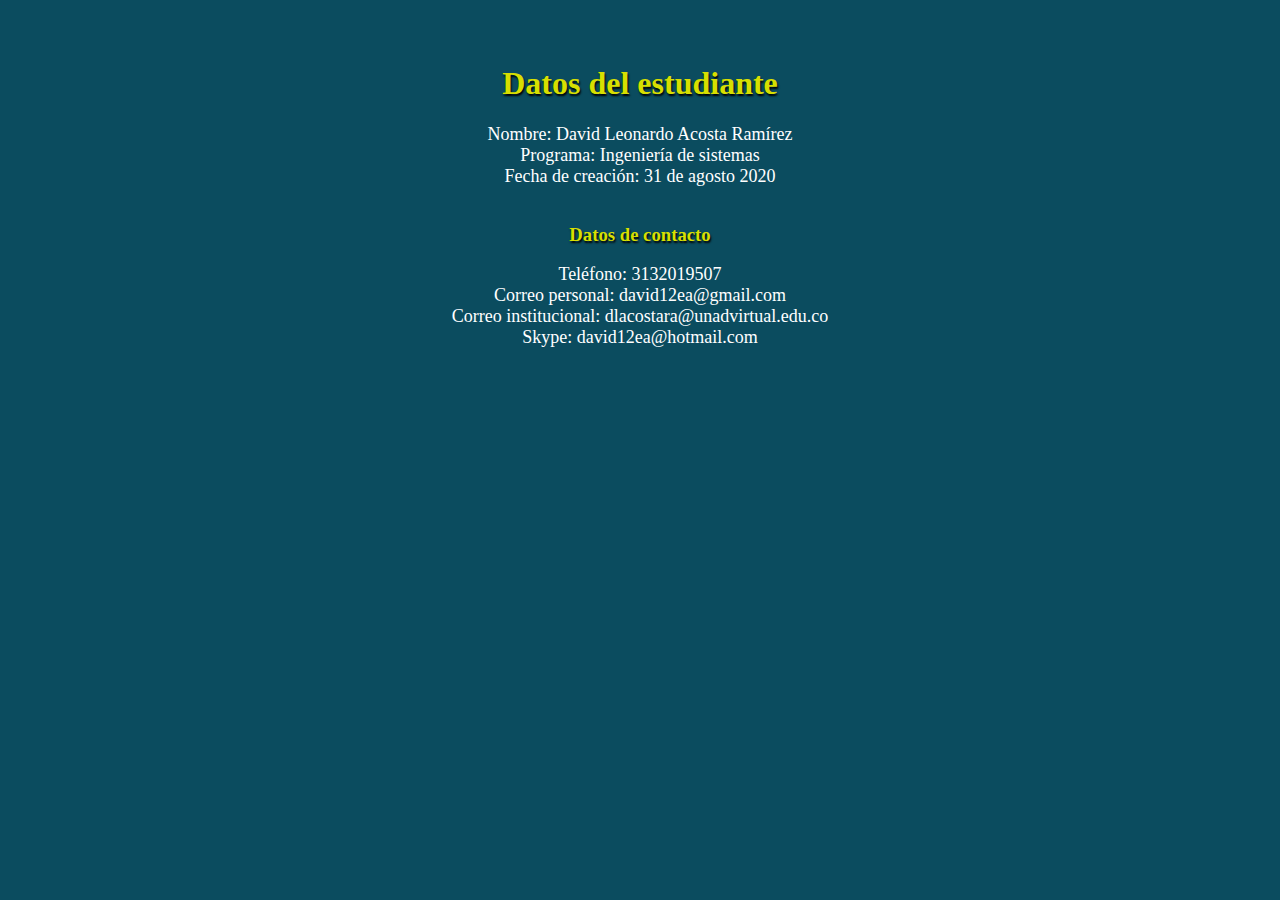
==== index.html @ daf89f01 "Versión 1 datos" ====
<!DOCTYPE html>
<html>
<head>
	<title>Datos del estudiante</title>
	<style type="text/css">
		h1{
			color:#D7DF01;
			text-shadow: 1px 2px 2px #000;
		}

		h3{
			color:#D7DF01;
			text-shadow: 1px 2px 2px #000;
		}
	</style>
</head>
<body bgcolor="#0B4C5F" >
	</br>
	</br>
	<center><h1>Datos del estudiante</h1/>
		<blockqute>
		<font size="4px"color="white">Nombre: David Leonardo Acosta Ramírez</br>
Programa: Ingeniería de sistemas</br>
Fecha de creación: 31 de agosto 2020</br>
</font>
</br>
<h3>Datos de contacto</h3/>
<blockqute>
	<font  size="4px"color="white">Teléfono: 3132019507</br>
Correo personal: david12ea@gmail.com</br>
Correo institucional: dlacostara@unadvirtual.edu.co</br>
Skype: david12ea@hotmail.com</br>
</font>
</center>


</body>
</html>
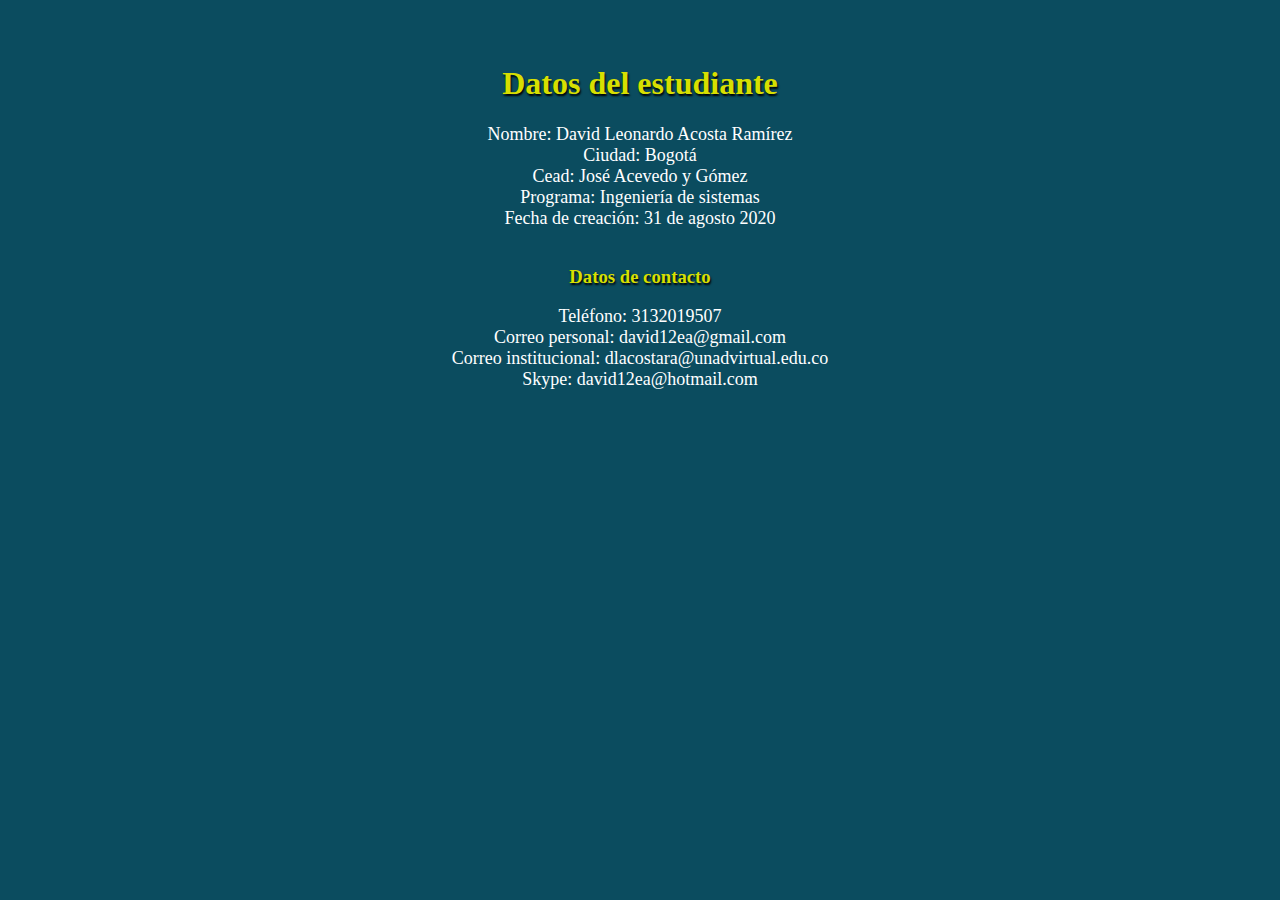
==== commit c5640f74: "Versión 2" ====
--- a/index.html
+++ b/index.html
@@ -20,6 +20,8 @@
 	<center><h1>Datos del estudiante</h1/>
 		<blockqute>
 		<font size="4px"color="white">Nombre: David Leonardo Acosta Ramírez</br>
+			Ciudad: Bogotá</br>
+		Cead: José Acevedo y Gómez</br>
 Programa: Ingeniería de sistemas</br>
 Fecha de creación: 31 de agosto 2020</br>
 </font>
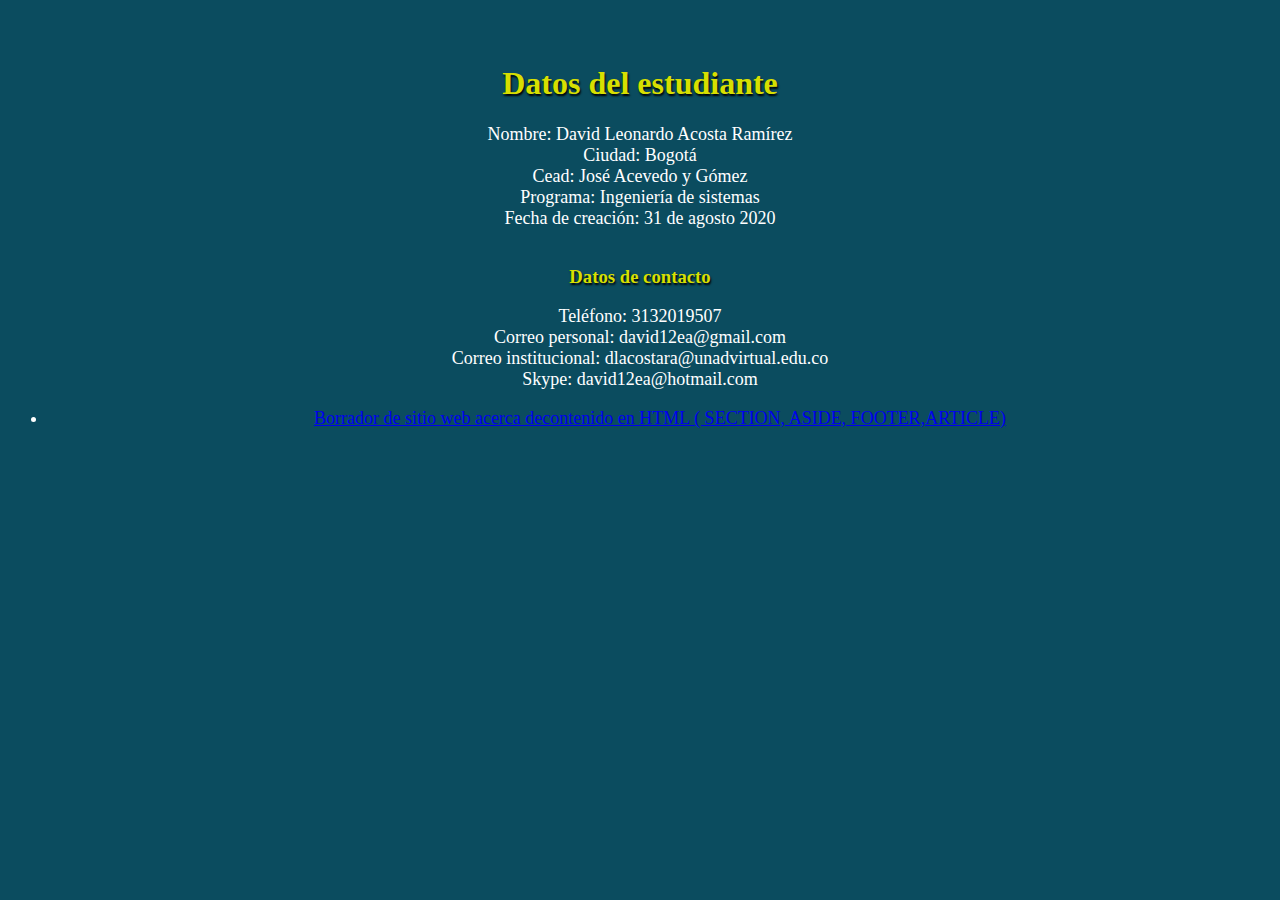
==== commit 25801535: "Versión 6" ====
--- a/index.html
+++ b/index.html
@@ -32,6 +32,10 @@
 Correo personal: david12ea@gmail.com</br>
 Correo institucional: dlacostara@unadvirtual.edu.co</br>
 Skype: david12ea@hotmail.com</br>
+
+<ul>
+<li><a href="planing.html">Borrador de sitio web acerca decontenido en HTML ( SECTION, ASIDE, FOOTER,ARTICLE)</li>
+	</ul>
 </font>
 </center>
 
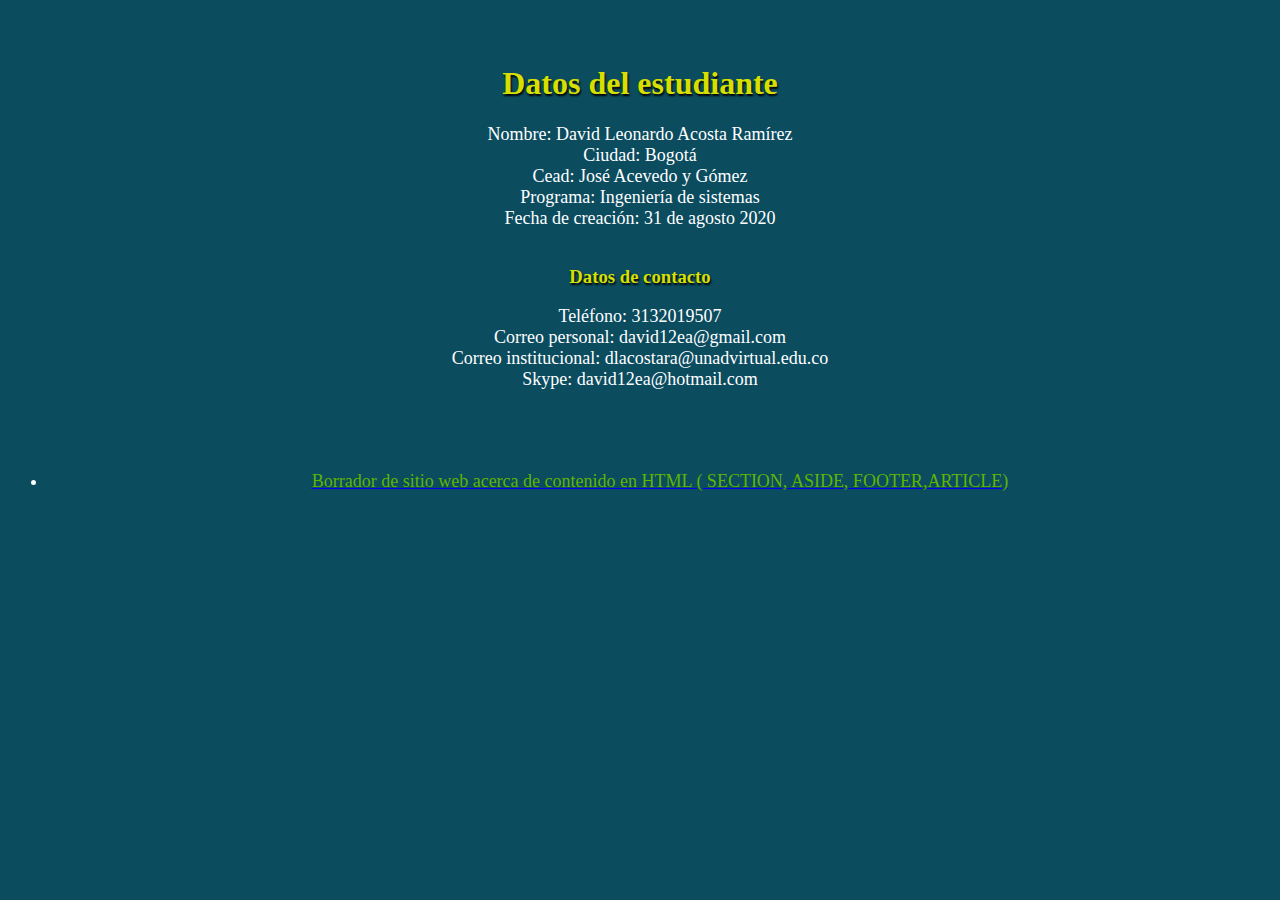
==== commit fac7e425: "Versión 7" ====
--- a/index.html
+++ b/index.html
@@ -32,9 +32,11 @@
 Correo personal: david12ea@gmail.com</br>
 Correo institucional: dlacostara@unadvirtual.edu.co</br>
 Skype: david12ea@hotmail.com</br>
-
+</br>
+</br>
+</br>
 <ul>
-<li><a href="planing.html">Borrador de sitio web acerca decontenido en HTML ( SECTION, ASIDE, FOOTER,ARTICLE)</li>
+<li><a href="planing.html"><font size="4px"color="#5FB404">Borrador de sitio web acerca de contenido en HTML ( SECTION, ASIDE, FOOTER,ARTICLE)</font></li>
 	</ul>
 </font>
 </center>
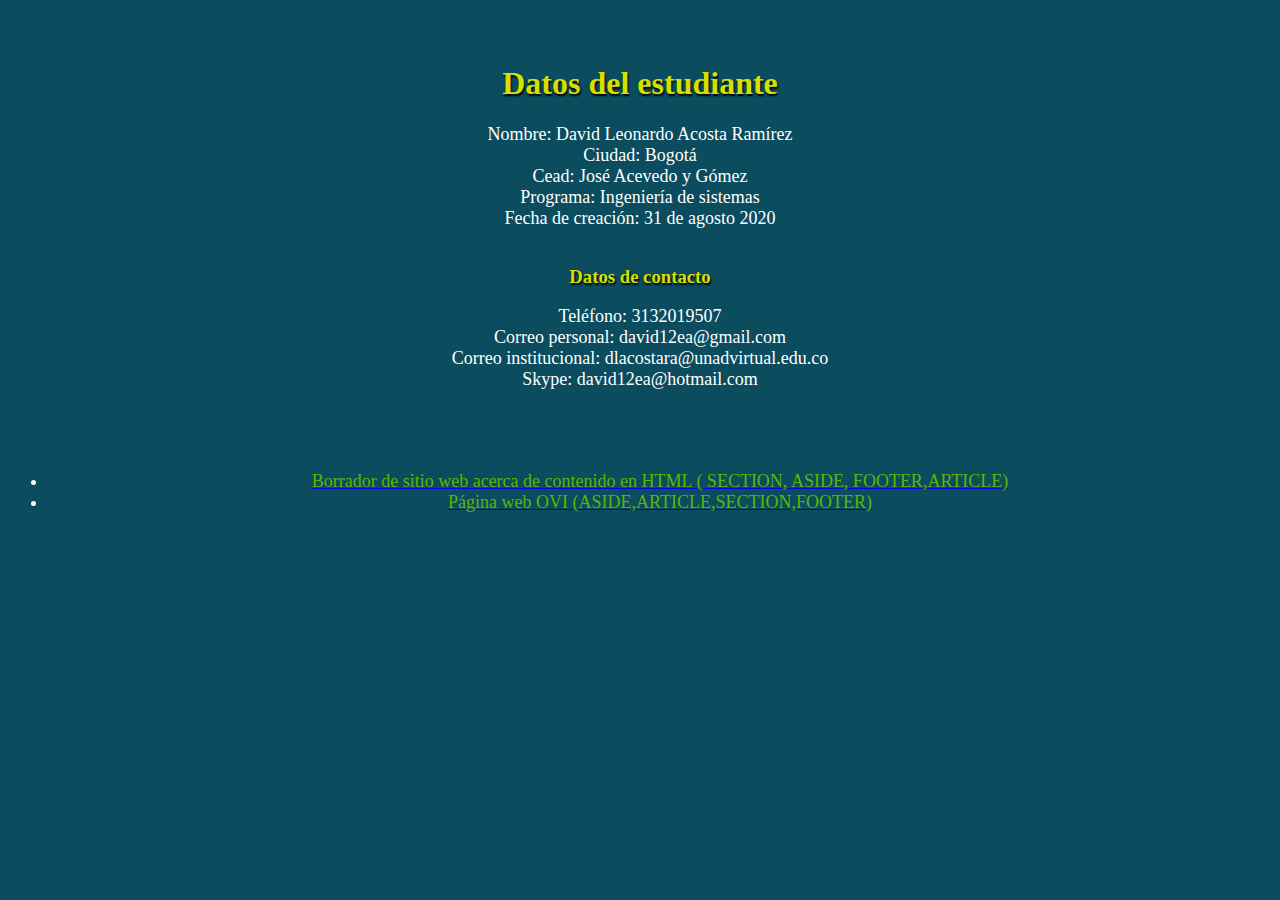
==== commit ea4f9081: "Versión 15" ====
--- a/index.html
+++ b/index.html
@@ -37,6 +37,8 @@
 </br>
 <ul>
 <li><a href="planing.html"><font size="4px"color="#5FB404">Borrador de sitio web acerca de contenido en HTML ( SECTION, ASIDE, FOOTER,ARTICLE)</font></li>
+
+	<li><a href="inicio.html"><font size="4px"color="#5FB404">Página web OVI (ASIDE,ARTICLE,SECTION,FOOTER)</font></li>
 	</ul>
 </font>
 </center>
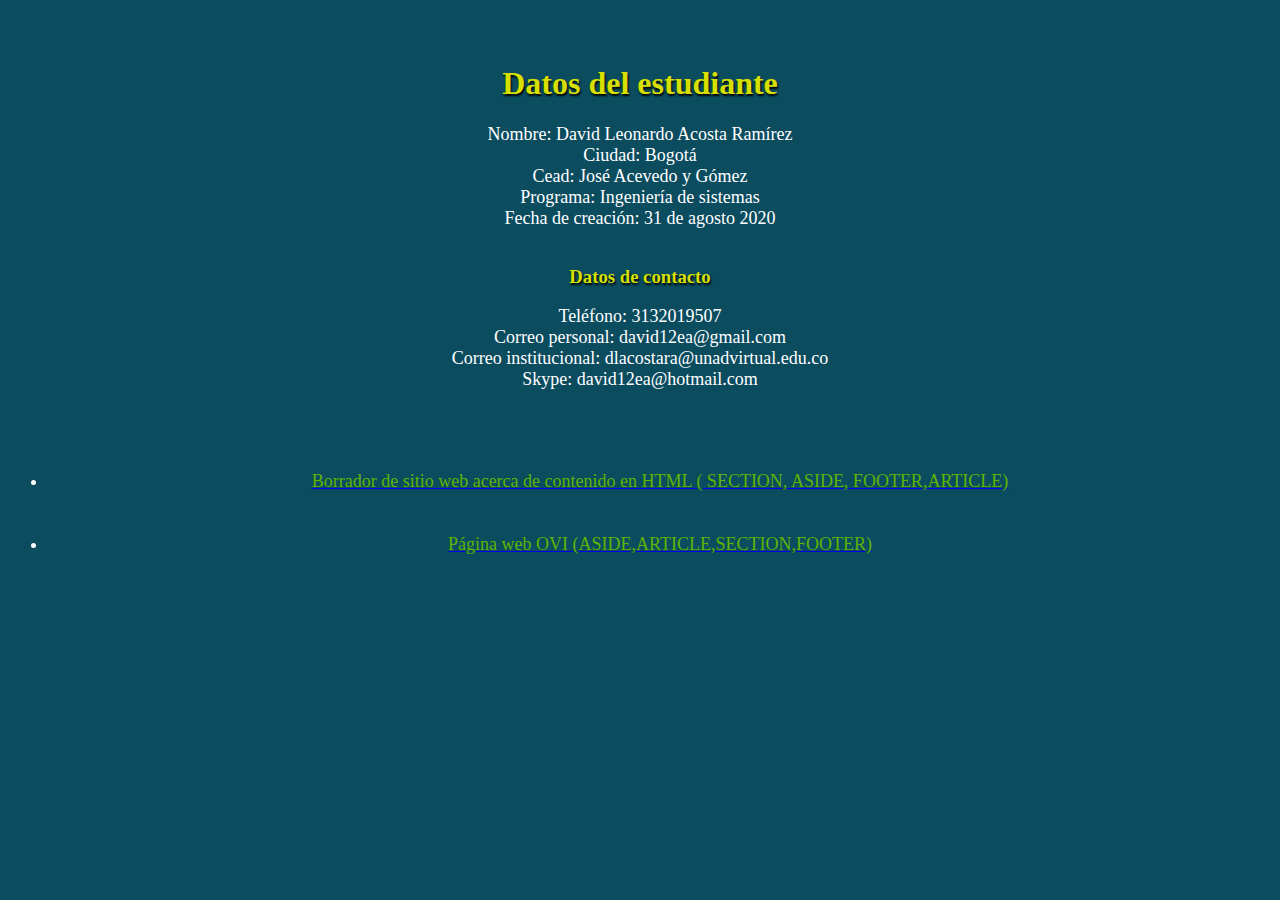
==== commit 25a2b4fe: "Versión 16" ====
--- a/index.html
+++ b/index.html
@@ -37,6 +37,8 @@
 </br>
 <ul>
 <li><a href="planing.html"><font size="4px"color="#5FB404">Borrador de sitio web acerca de contenido en HTML ( SECTION, ASIDE, FOOTER,ARTICLE)</font></li>
+	<br>
+	<br>
 
 	<li><a href="inicio.html"><font size="4px"color="#5FB404">Página web OVI (ASIDE,ARTICLE,SECTION,FOOTER)</font></li>
 	</ul>
